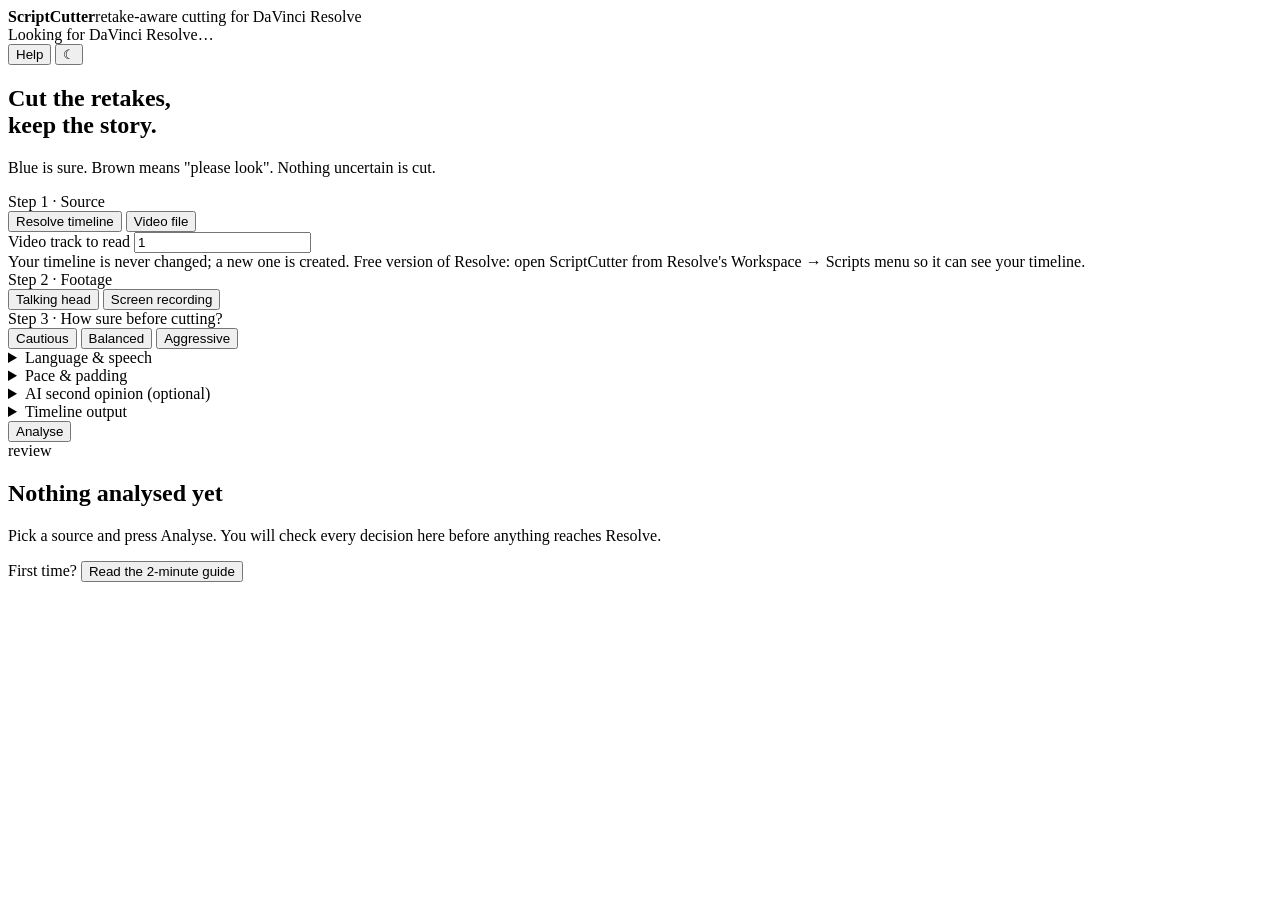
==== web/static/index.html @ 37bbad91 "Add authors, license holders and support email in Help Co-authored-by: Aswini Prasad Rout <aswinipra" ====
<!DOCTYPE html>
<html lang="en">
<head>
  <meta charset="utf-8">
  <meta name="viewport" content="width=device-width, initial-scale=1">
  <title>ScriptCutter</title>
  <link rel="icon" href="/static/img/logo.svg">
  <link rel="stylesheet" href="/static/css/theme.css">
  <link rel="stylesheet" href="/static/css/app.css">
</head>
<body>
  <header class="topbar">
    <div class="wordmark"><b>ScriptCutter</b><span>retake-aware cutting for DaVinci Resolve</span></div>
    <div class="topbar-right">
      <div class="status"><span class="status-dot" id="statusDot"></span><span id="statusText">Looking for DaVinci Resolve…</span></div>
      <button class="button button-small" id="helpOpen" title="How to use ScriptCutter (?)">Help</button>
      <button class="icon-button" id="themeToggle" title="Day / night">☾</button>
    </div>
  </header>

  <main class="layout">
    <section>
      <!-- setup -->
      <div class="card">
        <h1 class="card-title">Cut the retakes,<br>keep the story.</h1>
        <p class="card-sub">Blue is sure. Brown means "please look". Nothing uncertain is cut.</p>

        <div class="kicker">Step 1 · Source</div>
        <div class="segmented" id="sourceSwitch">
          <button data-value="resolve" class="is-on">Resolve timeline</button>
          <button data-value="file">Video file</button>
        </div>
        <div id="sourceResolve">
          <label class="field-label" for="track">Video track to read</label>
          <input type="number" id="track" min="1" value="1">
          <div class="hint">Your timeline is never changed; a new one is created. Free version of Resolve: open ScriptCutter from Resolve's Workspace → Scripts menu so it can see your timeline.</div>
        </div>
        <div id="sourceFile" hidden>
          <label class="field-label" for="filePath">Path to the raw recording</label>
          <input type="text" id="filePath" placeholder="/Users/you/Movies/raw.mov">
          <div class="hint">Drag the file from Finder into this box, or Option-right-click it → Copy as Pathname.</div>
        </div>

        <div class="kicker">Step 2 · Footage</div>
        <div class="segmented" id="footageSwitch">
          <button data-value="talking_head" class="is-on">Talking head</button>
          <button data-value="screen">Screen recording</button>
        </div>
        <div class="hint" id="footageHint"></div>

        <div class="kicker">Step 3 · How sure before cutting?</div>
        <div class="segmented" id="policySwitch">
          <button data-value="cautious">Cautious</button>
          <button data-value="balanced" class="is-on">Balanced</button>
          <button data-value="aggressive">Aggressive</button>
        </div>

        <details>
          <summary>Language &amp; speech</summary>
          <div class="grid-2">
            <div>
              <label class="field-label" for="language">Spoken language</label>
              <select id="language">
                <option value="auto">Auto-detect</option><option value="en">English</option><option value="hi">Hindi / Hinglish</option>
                <option value="bn">Bengali</option><option value="ta">Tamil</option><option value="te">Telugu</option>
                <option value="mr">Marathi</option><option value="ur">Urdu</option><option value="es">Spanish</option>
                <option value="pt">Portuguese</option><option value="fr">French</option><option value="de">German</option>
              </select>
            </div>
            <div>
              <label class="field-label" for="textMode">Analyse text as</label>
              <select id="textMode">
                <option value="auto">Auto</option><option value="original">Original language</option><option value="english">English translation</option>
              </select>
            </div>
          </div>
          <div class="grid-2">
            <div>
              <label class="field-label" for="model">Whisper model</label>
              <select id="model"><option value="auto">Best installed</option></select>
            </div>
            <div>
              <label class="field-label" for="sensitivity">Speech sensitivity (dB)</label>
              <input type="number" id="sensitivity" value="0" step="1" min="-10" max="10">
            </div>
          </div>
          <div class="hint">"Auto" analyses non-English speech through an English translation: retakes come out as near-identical sentences.</div>
        </details>

        <details>
          <summary>Pace &amp; padding</summary>
          <div class="grid-3">
            <div><label class="field-label" for="maxPause">Keep pauses up to (s)</label><input type="number" id="maxPause" value="0.45" step="0.05" min="0.1" max="2"></div>
            <div><label class="field-label" for="headPad">Head pad (s)</label><input type="number" id="headPad" value="0.10" step="0.02" min="0" max="0.5"></div>
            <div><label class="field-label" for="tailPad">Tail pad (s)</label><input type="number" id="tailPad" value="0.16" step="0.02" min="0" max="0.6"></div>
          </div>
          <div class="hint">These also work after analysis: the cut updates instantly.</div>
        </details>

        <details>
          <summary>AI second opinion (optional)</summary>
          <label class="field-label" for="provider">Provider</label>
          <select id="provider"><option value="">Off: local analysis only</option></select>
          <div id="aiFields" hidden>
            <label class="field-label" for="llmModel">Model</label>
            <input type="text" id="llmModel">
            <div id="keyField">
              <label class="field-label" for="apiKey">API key (stays in this browser)</label>
              <input type="password" id="apiKey" autocomplete="off">
            </div>
            <div id="urlField" hidden>
              <label class="field-label" for="llmUrl">Endpoint URL</label>
              <input type="text" id="llmUrl">
            </div>
            <label class="field-label" for="topic">What is the video about?</label>
            <textarea id="topic" placeholder="e.g. Hindi tutorial on making animated Instagram videos"></textarea>
            <div class="hint">The AI only reviews. Anything only the AI wants removed stays brown and is never cut.</div>
          </div>
        </details>

        <details>
          <summary>Timeline output</summary>
          <label class="check"><input type="checkbox" id="markers" checked><span>Markers on brown clips<small>A marker with the reason. Jump between them with Shift + ↑ / ↓.</small></span></label>
          <label class="check"><input type="checkbox" id="checkerboard"><span>Overlapping A/B cuts<small>Alternate clips on V1/A1 and V2/A2 with a small overlap.</small></span></label>
          <div class="grid-2" id="overlapField" hidden>
            <div><label class="field-label" for="overlap">Overlap (frames)</label><input type="number" id="overlap" value="3" min="1" max="12"></div>
          </div>
          <label class="check"><input type="checkbox" id="voiceIsolation"><span>AI Voice Isolation<small>DaVinci Resolve Studio only.</small></span></label>
        </details>

        <button class="button button-primary button-block" id="analyse">Analyse</button>
        <div class="error" id="error"></div>
      </div>

      <!-- progress -->
      <div class="card" id="progressCard" hidden>
        <div class="kicker" style="margin-top:0">Working</div>
        <h2 id="stage">Starting…</h2>
        <div class="progress"><div id="progressBar"></div></div>
        <div class="log" id="log"></div>
      </div>
    </section>

    <!-- review -->
    <section class="card">
      <span class="spine">review</span>
      <div class="empty" id="emptyState">
        <h2>Nothing analysed yet</h2>
        <p>Pick a source and press Analyse. You will check every decision here before anything reaches Resolve.</p>
        <p>First time? <button class="link-button" data-help>Read the 2-minute guide</button></p>
      </div>

      <div class="review-body" id="reviewBody" hidden>
        <div class="stats" id="stats"></div>
        <div class="legend">
          <span><span class="swatch keep"></span>Blue: keep (sure)</span>
          <span><span class="swatch review"></span>Brown: kept, please check</span>
          <span><span class="swatch cut"></span>Cut</span>
          <span><kbd>↑</kbd> <kbd>↓</kbd> move · <kbd>Space</kbd> play · <kbd>1</kbd> keep · <kbd>2</kbd> review · <kbd>3</kbd> cut · <kbd>0</kbd> auto</span>
        </div>
        <div class="toolbar">
          <div class="segmented compact" id="filterSwitch">
            <button data-value="all" class="is-on">All</button><button data-value="review">Brown</button>
            <button data-value="remove">Cut</button><button data-value="keep">Blue</button>
          </div>
          <div class="segmented compact" id="policySwitchReview">
            <button data-value="cautious">Cautious</button><button data-value="balanced">Balanced</button><button data-value="aggressive">Aggressive</button>
          </div>
        </div>
        <div class="toolbar">
          <div class="toolbar-group">
            <button class="button button-small" data-bulk="keep">All brown → Keep</button>
            <button class="button button-small" data-bulk="remove">All brown → Cut</button>
          </div>
          <div class="segmented compact" id="previewSwitch">
            <button data-value="video" class="is-on">▶ Video</button><button data-value="audio">▶ Audio only</button>
          </div>
        </div>
        <div class="preview" id="preview" hidden><video id="video" playsinline preload="metadata"></video></div>
        <div id="files"></div>
      </div>
    </section>
  </main>

  <footer class="dock" id="dock" hidden>
    <div class="dock-row">
      <div class="dock-summary" id="dockSummary"></div>
      <div class="dock-actions">
        <input type="text" id="timelineName" placeholder="New timeline name">
        <button class="button button-small" id="exportButton">Export EDL + report</button>
        <button class="button button-small button-accent" id="buildButton">Create timeline in Resolve</button>
      </div>
    </div>
    <div class="toast" id="toast" hidden></div>
  </footer>

  <dialog class="help" id="help" aria-labelledby="helpTitle">
    <div class="help-head">
      <h2 id="helpTitle">How to use ScriptCutter</h2>
      <button class="icon-button" id="helpClose" title="Close (Esc)">✕</button>
    </div>
    <div class="help-body">
      <p>ScriptCutter watches your raw video, finds the parts where you said a line again, and removes the old tries and the long pauses. You always get a new timeline. Your original video is never changed.</p>

      <h3>Before your first video (only once)</h3>
      <ol>
        <li>Open DaVinci Resolve.</li>
        <li>Go to <b>DaVinci Resolve → Settings → System → General</b>.</li>
        <li>Set <b>External scripting using</b> to <b>Local</b>, click <b>Save</b>, and restart Resolve. (Studio only. The free version doesn't need this.)</li>
      </ol>

      <h3>Cut a video in 6 steps</h3>
      <ol>
        <li>In Resolve, put your raw recording on <b>video track 1</b> of a timeline.</li>
        <li>Open <b>Workspace → Scripts → ScriptCutter</b>. This page opens.</li>
        <li>Choose <b>Talking head</b> (you talking to the camera) or <b>Screen recording</b> (a tutorial on your screen).</li>
        <li>Press <b>Analyse</b> and wait. A 5-minute video takes less than a minute.</li>
        <li>Check the list. Click <b>Brown</b> at the top to see only the parts that need your eyes. Press ▶ to listen, then click <b>Keep</b> or <b>Cut</b>.</li>
        <li>Press <b>Create timeline in Resolve</b>. Your new, cleaned timeline opens in Resolve.</li>
      </ol>

      <h3>Free or Studio version of Resolve?</h3>
      <ul>
        <li><b>Studio</b>: everything above happens by itself.</li>
        <li><b>Free</b>: the free version only allows scripts started from its own menu, so there are two small extra clicks.
          Always open this page from <b>Workspace → Scripts → ScriptCutter</b> (do it again after you switch to another timeline).
          After you press <b>Create timeline in Resolve</b>, go back to Resolve and choose
          <b>Workspace → Scripts → ScriptCutter - Build Timeline</b>.</li>
        <li><b>AI Voice Isolation</b> only works in Studio. Everything else works in both.</li>
      </ul>

      <h3>What the colours mean</h3>
      <div class="help-colours">
        <div><span class="swatch keep"></span><span><b>Blue</b>: kept. ScriptCutter is sure this is a good take.</span></div>
        <div><span class="swatch review"></span><span><b>Brown</b>: kept, but please check it. It might be a mistake or a repeat.</span></div>
        <div><span class="swatch cut"></span><span><b>Grey, crossed out</b>: removed. Usually an older try of a line you said again.</span></div>
      </div>
      <p>In Resolve, brown clips have a marker with the reason. Press <b>Shift + ↓</b> to jump to the next one.</p>

      <h3>Record so it works best</h3>
      <ul>
        <li>When you make a mistake, <b>pause for a second</b> and then say the <b>whole sentence again</b> from the start.</li>
        <li>Your <b>last try</b> is the one that is kept, so make the last one your best one.</li>
        <li>Saying "let me do that again" or "cut" before a retake helps it find the mistake.</li>
        <li>Record in a quiet room. Background music makes speech harder to understand.</li>
      </ul>

      <h3>Useful buttons</h3>
      <ul>
        <li><b>Cautious / Balanced / Aggressive</b>: how sure it must be before cutting. Not happy? Switch it. The list updates at once.</li>
        <li><b>All brown → Keep / Cut</b>: decide all brown parts with one click.</li>
        <li><b>Pace &amp; padding</b>: give your words more or less breathing room.</li>
        <li>Keyboard: <b>↑ ↓</b> move, <b>Space</b> play, <b>1</b> keep, <b>2</b> check later, <b>3</b> cut, <b>?</b> opens this help.</li>
      </ul>

      <h3>It gets smarter with you</h3>
      <p>When you change Keep or Cut and then create the timeline, ScriptCutter remembers your choice. After a few videos it cuts the way you like.</p>

      <h3>Something is not working?</h3>
      <ul>
        <li><b>"Resolve not reachable"</b>: open a project in Resolve and check the setting from the first section.</li>
        <li><b>ScriptCutter is missing from the menu</b>: run the installer again and restart Resolve.</li>
        <li><b>"Can't see your Resolve timeline"</b>: open this page from <b>Workspace → Scripts → ScriptCutter</b> in Resolve.</li>
        <li><b>The video does not play here</b>: click <b>▶ Audio only</b>.</li>
        <li><b>Too many brown parts</b>: choose <b>Aggressive</b>, or install a bigger speech model by running the installer again.</li>
      </ul>

      <h3>Still stuck?</h3>
      <p>Email <a href="mailto:dassuvam2005@gmail.com">dassuvam2005@gmail.com</a> and tell us what happened. A screenshot helps.</p>
    </div>
  </dialog>

  <audio id="audio" preload="none"></audio>
  <script src="/static/js/app.js"></script>
</body>
</html>
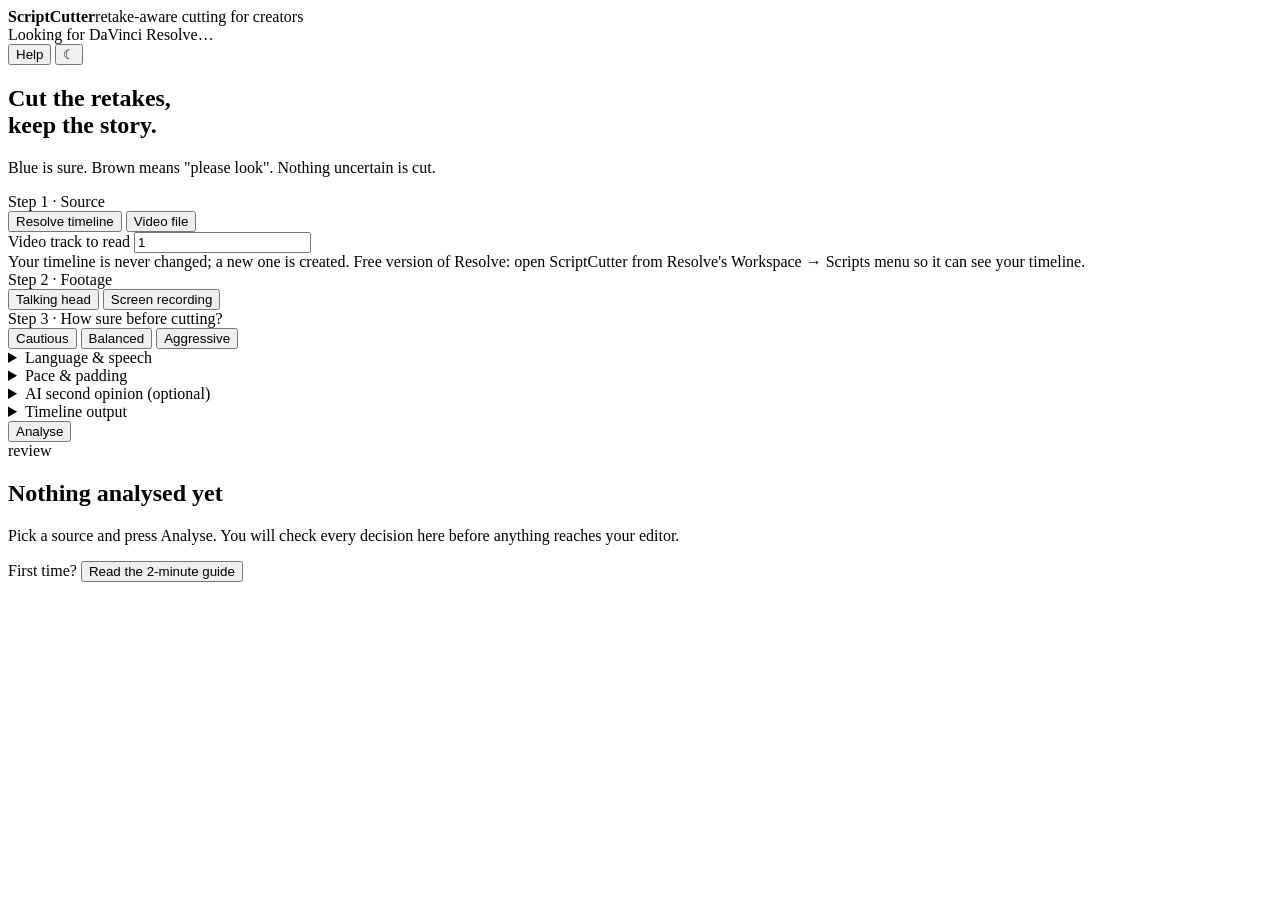
==== commit e71c075a: "3.1.0: Premiere/Final Cut export, final-cut transcript, Hindi/Hinglish switch, step engine - Premier" ====
--- a/web/static/index.html
+++ b/web/static/index.html
@@ -10,7 +10,7 @@
 </head>
 <body>
   <header class="topbar">
-    <div class="wordmark"><b>ScriptCutter</b><span>retake-aware cutting for DaVinci Resolve</span></div>
+    <div class="wordmark"><b>ScriptCutter</b><span>retake-aware cutting for creators</span></div>
     <div class="topbar-right">
       <div class="status"><span class="status-dot" id="statusDot"></span><span id="statusText">Looking for DaVinci Resolve…</span></div>
       <button class="button button-small" id="helpOpen" title="How to use ScriptCutter (?)">Help</button>
@@ -126,6 +126,7 @@
             <div><label class="field-label" for="overlap">Overlap (frames)</label><input type="number" id="overlap" value="3" min="1" max="12"></div>
           </div>
           <label class="check"><input type="checkbox" id="voiceIsolation"><span>AI Voice Isolation<small>DaVinci Resolve Studio only.</small></span></label>
+          <div class="hint">These apply when you create the timeline in DaVinci Resolve.</div>
         </details>
 
         <button class="button button-primary button-block" id="analyse">Analyse</button>
@@ -146,11 +147,12 @@
       <span class="spine">review</span>
       <div class="empty" id="emptyState">
         <h2>Nothing analysed yet</h2>
-        <p>Pick a source and press Analyse. You will check every decision here before anything reaches Resolve.</p>
+        <p>Pick a source and press Analyse. You will check every decision here before anything reaches your editor.</p>
         <p>First time? <button class="link-button" data-help>Read the 2-minute guide</button></p>
       </div>
 
       <div class="review-body" id="reviewBody" hidden>
+        <div class="steps" id="steps"></div>
         <div class="stats" id="stats"></div>
         <div class="legend">
           <span><span class="swatch keep"></span>Blue: keep (sure)</span>
@@ -172,8 +174,11 @@
             <button class="button button-small" data-bulk="keep">All brown → Keep</button>
             <button class="button button-small" data-bulk="remove">All brown → Cut</button>
           </div>
-          <div class="segmented compact" id="previewSwitch">
-            <button data-value="video" class="is-on">▶ Video</button><button data-value="audio">▶ Audio only</button>
+          <div class="toolbar-group">
+            <div class="segmented compact" id="viewSwitch" title="Show the words in Hindi letters, in English letters (Hinglish) or as an English translation" hidden></div>
+            <div class="segmented compact" id="previewSwitch">
+              <button data-value="video" class="is-on">▶ Video</button><button data-value="audio">▶ Audio only</button>
+            </div>
           </div>
         </div>
         <div class="preview" id="preview" hidden><video id="video" playsinline preload="metadata"></video></div>
@@ -186,9 +191,10 @@
     <div class="dock-row">
       <div class="dock-summary" id="dockSummary"></div>
       <div class="dock-actions">
-        <input type="text" id="timelineName" placeholder="New timeline name">
-        <button class="button button-small" id="exportButton">Export EDL + report</button>
-        <button class="button button-small button-accent" id="buildButton">Create timeline in Resolve</button>
+        <input type="text" id="timelineName" placeholder="Name of the cut">
+        <button class="button button-small" id="transcriptButton">Transcript</button>
+        <select id="editor" title="The app you edit in"></select>
+        <button class="button button-small button-accent" id="sendButton">Create timeline in Resolve</button>
       </div>
     </div>
     <div class="toast" id="toast" hidden></div>
@@ -209,7 +215,7 @@
         <li>Set <b>External scripting using</b> to <b>Local</b>, click <b>Save</b>, and restart Resolve. (Studio only. The free version doesn't need this.)</li>
       </ol>
 
-      <h3>Cut a video in 6 steps</h3>
+      <h3>Cut a video in 6 steps (DaVinci Resolve)</h3>
       <ol>
         <li>In Resolve, put your raw recording on <b>video track 1</b> of a timeline.</li>
         <li>Open <b>Workspace → Scripts → ScriptCutter</b>. This page opens.</li>
@@ -218,6 +224,24 @@
         <li>Check the list. Click <b>Brown</b> at the top to see only the parts that need your eyes. Press ▶ to listen, then click <b>Keep</b> or <b>Cut</b>.</li>
         <li>Press <b>Create timeline in Resolve</b>. Your new, cleaned timeline opens in Resolve.</li>
       </ol>
+
+      <h3>Edit in Premiere Pro, Final Cut Pro or another app?</h3>
+      <ol>
+        <li>Choose <b>Video file</b> and drag your raw recording into the box.</li>
+        <li>Press <b>Analyse</b> and check the list, just like above.</li>
+        <li>In the bar at the bottom, pick your app and press <b>Save</b>. The file is saved next to your video.</li>
+        <li><b>Premiere Pro</b>: File → Import, pick the <b>.xml</b> file. <b>Final Cut Pro</b>: File → Import → XML, pick the <b>.fcpxml</b> file. <b>Other apps</b>: import the <b>.edl</b> file.</li>
+      </ol>
+      <p>The cut opens on one video track. Brown parts have a marker with the reason (and an orange label in Premiere). Overlapping A/B cuts and Voice Isolation only work in DaVinci Resolve.</p>
+
+      <h3>Hindi letters or Hinglish?</h3>
+      <p>For Hindi videos, the switch above the list shows the words in <b>हिंदी</b> letters, in <b>Hinglish</b> (Hindi in English letters, like a chat), or as an <b>English</b> translation. ScriptCutter finds retakes through the English translation first, then writes the Hindi words in the background. The switch appears when they are ready.</p>
+
+      <h3>Transcript of the final cut</h3>
+      <p>Press <b>Transcript</b> in the bottom bar to read or copy what is said in your finished cut, in the letters you picked. <b>Save</b> creates a text file, subtitles (<b>.srt</b>, works on YouTube and in every editor) and a data file for automation.</p>
+
+      <h3>The steps at the top</h3>
+      <p>Each step of the work shows at the top of the list: <b>✓</b> is done, <b>⚑</b> means it needs your eyes (click it to see those parts). More steps, like captions and B-roll images, will appear here as ScriptCutter grows.</p>
 
       <h3>Free or Studio version of Resolve?</h3>
       <ul>
@@ -270,6 +294,24 @@
     </div>
   </dialog>
 
+  <dialog class="help" id="transcript" aria-labelledby="transcriptTitle">
+    <div class="help-head">
+      <h2 id="transcriptTitle">Transcript of the final cut</h2>
+      <button class="icon-button" id="transcriptClose" title="Close (Esc)">✕</button>
+    </div>
+    <div class="help-body">
+      <div class="toolbar">
+        <div class="segmented compact" id="transcriptView"></div>
+        <div class="toolbar-group">
+          <button class="button button-small" id="transcriptCopy">Copy text</button>
+          <button class="button button-small button-primary" id="transcriptSave">Save .txt + subtitles</button>
+        </div>
+      </div>
+      <div class="hint" id="transcriptNote"></div>
+      <div class="transcript-text" id="transcriptText"></div>
+    </div>
+  </dialog>
+
   <audio id="audio" preload="none"></audio>
   <script src="/static/js/app.js"></script>
 </body>
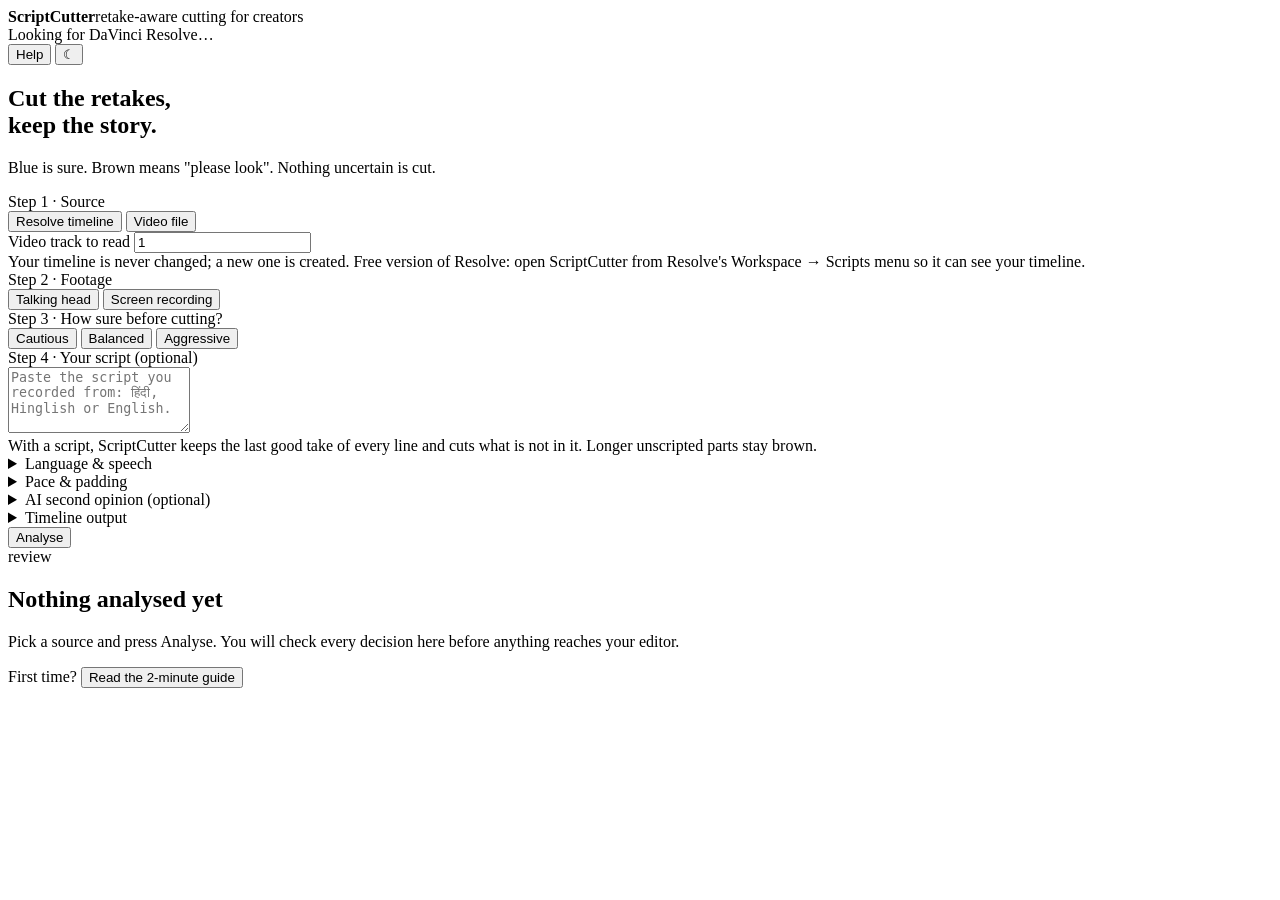
==== commit a9de979d: "Script mode: keep the last good take of every line of the creator's script - scriptmatch.py: whole-l" ====
--- a/web/static/index.html
+++ b/web/static/index.html
@@ -55,6 +55,10 @@
           <button data-value="aggressive">Aggressive</button>
         </div>
 
+        <div class="kicker">Step 4 · Your script (optional)</div>
+        <textarea id="script" rows="4" placeholder="Paste the script you recorded from: हिंदी, Hinglish or English."></textarea>
+        <div class="hint">With a script, ScriptCutter keeps the last good take of every line and cuts what is not in it. Longer unscripted parts stay brown.</div>
+
         <details>
           <summary>Language &amp; speech</summary>
           <div class="grid-2">
@@ -235,10 +239,13 @@
       <p>The cut opens on one video track. Brown parts have a marker with the reason (and an orange label in Premiere). Overlapping A/B cuts and Voice Isolation only work in DaVinci Resolve.</p>
 
       <h3>Hindi letters or Hinglish?</h3>
-      <p>For Hindi videos, the switch above the list shows the words in <b>हिंदी</b> letters, in <b>Hinglish</b> (Hindi in English letters, like a chat), or as an <b>English</b> translation. ScriptCutter finds retakes through the English translation first, then writes the Hindi words in the background. The switch appears when they are ready.</p>
+      <p>For Hindi videos, the switch above the list shows the words in <b>हिंदी</b> letters, in <b>Hinglish</b> (Hindi in English letters, like a chat), or as an <b>English</b> translation. ScriptCutter compares retakes through the English translation and uses the Hindi words to find restarts inside long sentences.</p>
 
       <h3>Transcript of the final cut</h3>
       <p>Press <b>Transcript</b> in the bottom bar to read or copy what is said in your finished cut, in the letters you picked. <b>Save</b> creates a text file, subtitles (<b>.srt</b>, works on YouTube and in every editor) and a data file for automation.</p>
+
+      <h3>Have a script? Paste it</h3>
+      <p>If you recorded from a script, paste it in <b>Step 4</b> before pressing Analyse. Hindi letters, Hinglish or English all work, even mixed. ScriptCutter then finds every line in your recording, keeps your <b>last good take</b> of each line and cuts the other takes and anything that is not in the script. Longer parts that are not in the script stay <b>brown</b>, in case they are a good ad-lib. Above the list you see how many lines were found, and which ones were not.</p>
 
       <h3>The steps at the top</h3>
       <p>Each step of the work shows at the top of the list: <b>✓</b> is done, <b>⚑</b> means it needs your eyes (click it to see those parts). More steps, like captions and B-roll images, will appear here as ScriptCutter grows.</p>
